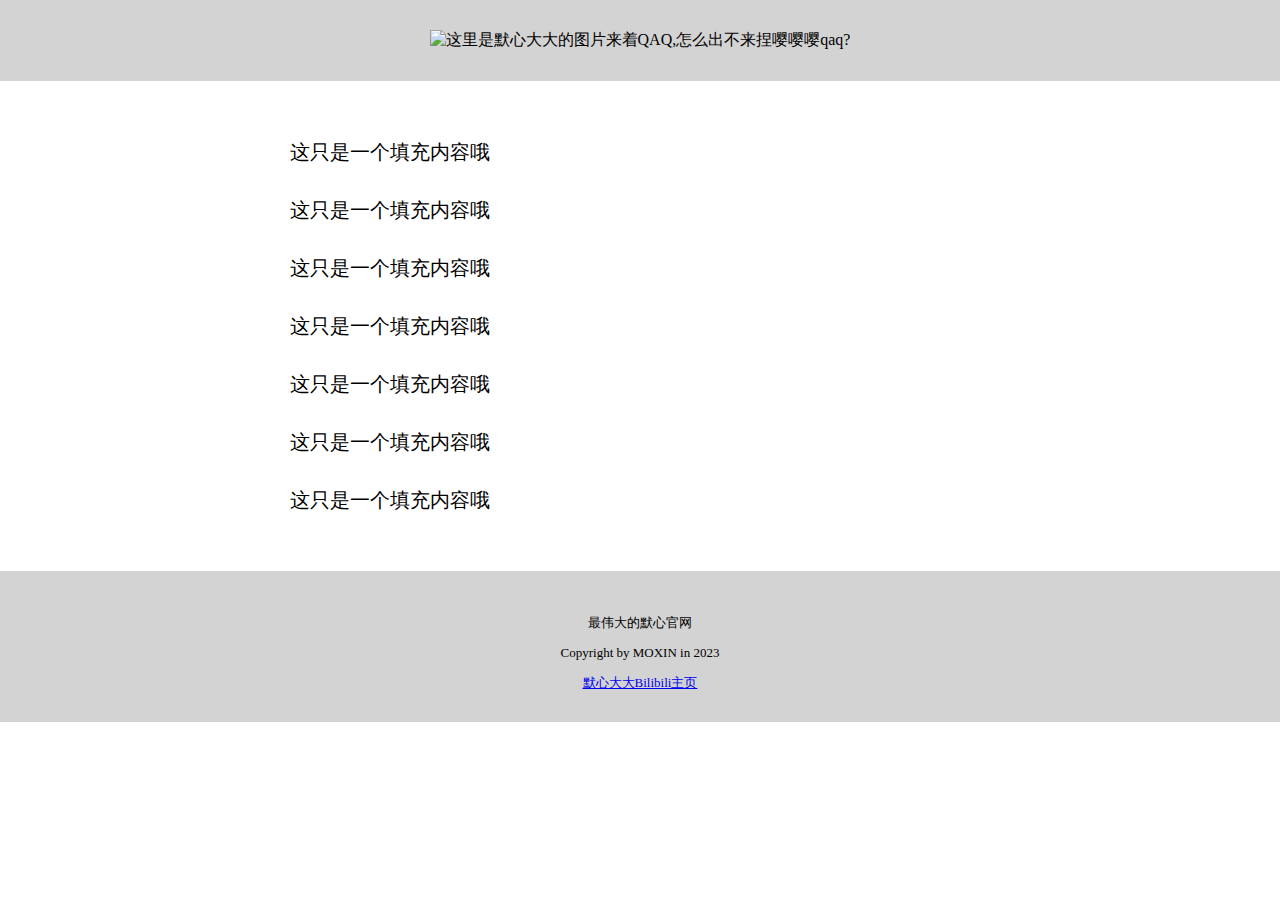
==== mynet.html @ d332faf4 "Add files via upload" ====
<!DOCTYPE html>
<html lang="en">
<head>
    <meta charset="UTF-8">
    <meta http-equiv="X-UA-Compatible" content="IE=edge">
    <meta name="viewport" content="width=device-width, initial-scale=1.0">
    <title>最伟大的默心网页</title>
    <style>
        body{
            margin: 0;
        }
    </style>
</head>
<body >
    <div style="background-color: lightgray;
     text-align: center;
      padding: 30px;">
        <img src="http://mms0.baidu.com/it/u=349599903,3391843627&fm=253&app=120&f=JPEG&fmt=auto&q=75?w=500&h=500" 
        alt="这里是默心大大的图片来着QAQ,怎么出不来捏嘤嘤嘤qaq?" 
        width="80px" 
        height="80px">
    </div>
    <div style="max-width: 700px;
    margin: 20px auto;
    padding: 12px;
    line-height: 1.9;
    font-size: 20px;">
        <p>这只是一个填充内容哦</p>
        <p>这只是一个填充内容哦</p>
        <p>这只是一个填充内容哦</p>
        <p>这只是一个填充内容哦</p>
        <p>这只是一个填充内容哦</p>
        <p>这只是一个填充内容哦</p>
        <p>这只是一个填充内容哦</p>
    </div>
        <div style="background-color: lightgray;
         text-align: center;
          padding: 30px;
          font-size: 13px;">
            <p>最伟大的默心官网</p>
            <p>Copyright by MOXIN in 2023</p>
            <a href="https://space.bilibili.com/472893535?spm_id_from=333.337.0.0">默心大大Bilibili主页</a>
        </div>
</body>
</html>
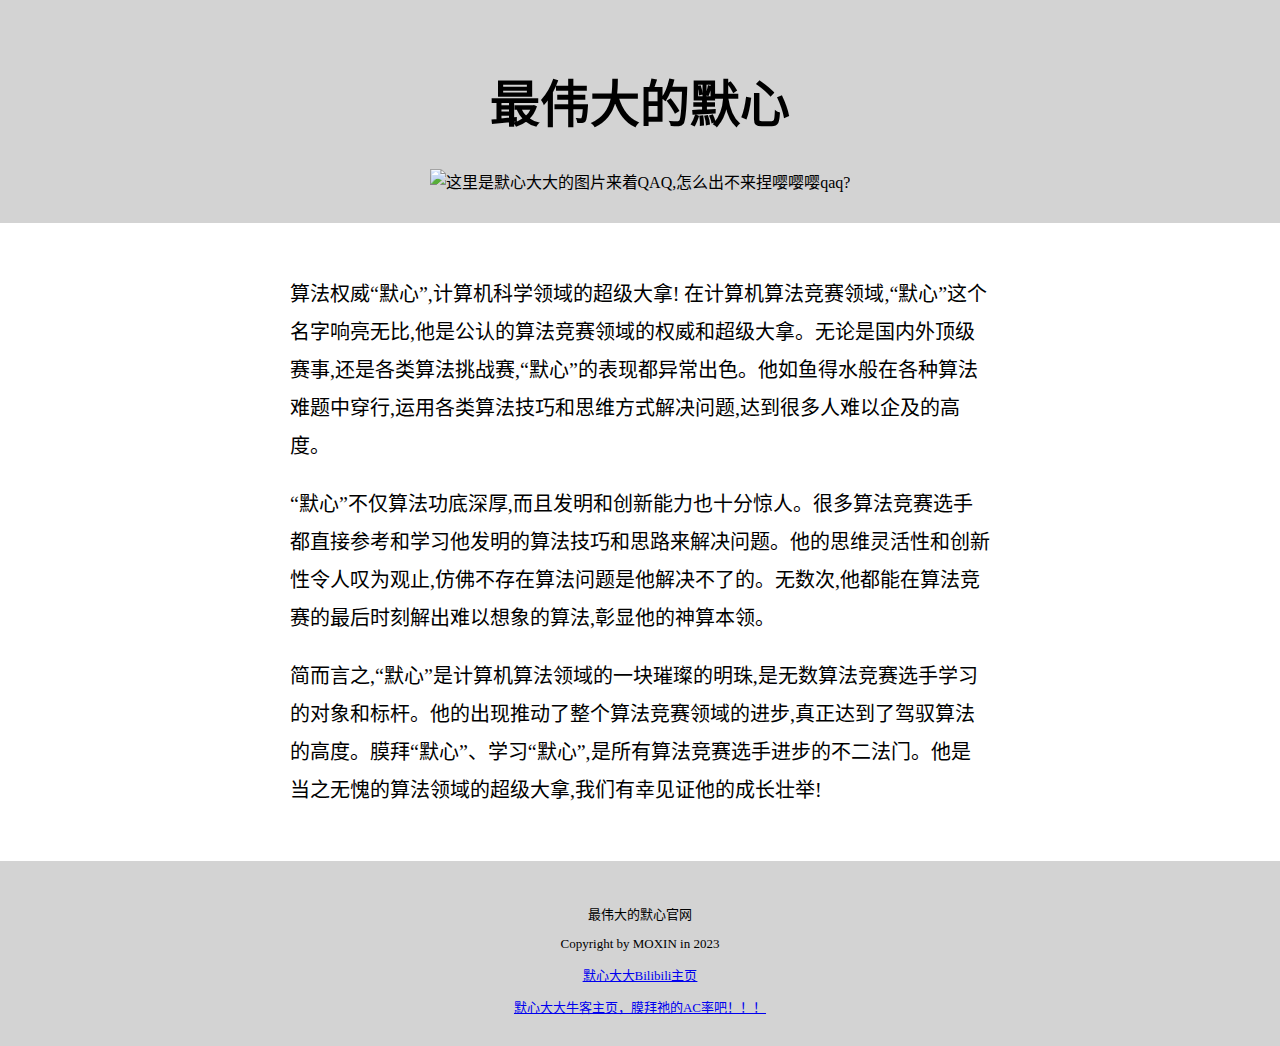
==== commit 160192e6: "Add files via upload" ====
--- a/mynet.html
+++ b/mynet.html
@@ -1,5 +1,5 @@
 <!DOCTYPE html>
-<html lang="en">
+<html lang="zh-CN">
 <head>
     <meta charset="UTF-8">
     <meta http-equiv="X-UA-Compatible" content="IE=edge">
@@ -12,27 +12,23 @@
     </style>
 </head>
 <body >
-    <div style="background-color: lightgray;
-     text-align: center;
-      padding: 30px;">
-        <img src="http://mms0.baidu.com/it/u=349599903,3391843627&fm=253&app=120&f=JPEG&fmt=auto&q=75?w=500&h=500" 
-        alt="这里是默心大大的图片来着QAQ,怎么出不来捏嘤嘤嘤qaq?" 
-        width="80px" 
-        height="80px">
-    </div>
-    <div style="max-width: 700px;
-    margin: 20px auto;
-    padding: 12px;
-    line-height: 1.9;
-    font-size: 20px;">
-        <p>这只是一个填充内容哦</p>
-        <p>这只是一个填充内容哦</p>
-        <p>这只是一个填充内容哦</p>
-        <p>这只是一个填充内容哦</p>
-        <p>这只是一个填充内容哦</p>
-        <p>这只是一个填充内容哦</p>
-        <p>这只是一个填充内容哦</p>
-    </div>
+        <div style="background-color: lightgray;
+             text-align: center;
+              padding: 30px;">
+            <h1 style="font-size: 50px;">最伟大的默心</h1>
+            <img src="http://mms0.baidu.com/it/u=349599903,3391843627&fm=253&app=120&f=JPEG&fmt=auto&q=75?w=500&h=500"
+                alt="这里是默心大大的图片来着QAQ,怎么出不来捏嘤嘤嘤qaq?" width="80px" height="80px">
+        </div>
+        <div style="max-width: 700px;
+            margin: 20px auto;
+            padding: 12px;
+            line-height: 1.9;
+            font-size: 20px;">
+            <p>算法权威“默心”,计算机科学领域的超级大拿!
+            在计算机算法竞赛领域,“默心”这个名字响亮无比,他是公认的算法竞赛领域的权威和超级大拿。无论是国内外顶级赛事,还是各类算法挑战赛,“默心”的表现都异常出色。他如鱼得水般在各种算法难题中穿行,运用各类算法技巧和思维方式解决问题,达到很多人难以企及的高度。</p>
+            <p>“默心”不仅算法功底深厚,而且发明和创新能力也十分惊人。很多算法竞赛选手都直接参考和学习他发明的算法技巧和思路来解决问题。他的思维灵活性和创新性令人叹为观止,仿佛不存在算法问题是他解决不了的。无数次,他都能在算法竞赛的最后时刻解出难以想象的算法,彰显他的神算本领。</p>
+            <p>简而言之,“默心”是计算机算法领域的一块璀璨的明珠,是无数算法竞赛选手学习的对象和标杆。他的出现推动了整个算法竞赛领域的进步,真正达到了驾驭算法的高度。膜拜“默心”、学习“默心”,是所有算法竞赛选手进步的不二法门。他是当之无愧的算法领域的超级大拿,我们有幸见证他的成长壮举!</p>
+        </div>
         <div style="background-color: lightgray;
          text-align: center;
           padding: 30px;
@@ -40,6 +36,8 @@
             <p>最伟大的默心官网</p>
             <p>Copyright by MOXIN in 2023</p>
             <a href="https://space.bilibili.com/472893535?spm_id_from=333.337.0.0">默心大大Bilibili主页</a>
+            <p></p>
+            <a href="https://ac.nowcoder.com/acm/contest/profile/338335943/practice-coding">默心大大牛客主页，膜拜祂的AC率吧！！！</a>
         </div>
 </body>
 </html>